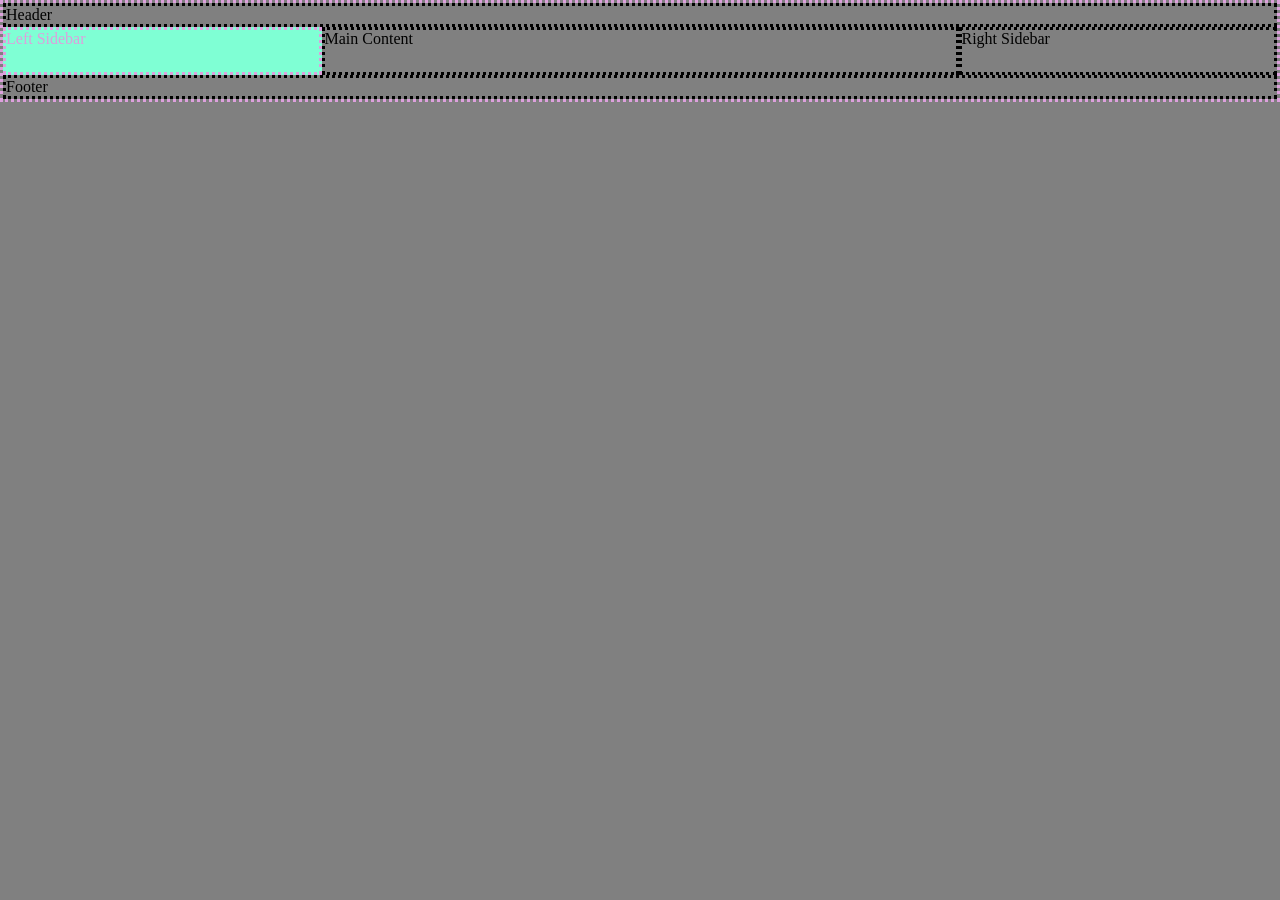
==== tasks/01_grid_flexbox_task/index.html @ fe8ae1c6 "learning_tasks" ====
<!DOCTYPE html>
<html lang="en-US">
    <head>
        <meta charset="UTF-8">
        <link href="style/style.css" rel="stylesheet">

    </head>
    <body>
        <div class="container">
            <header class="item-1">Header</header>
            <div class="item-2">Left Sidebar</div>
            <div class="item-3">Main Content</div>
            <div class="item-4">Right Sidebar</div>
            <div class="item-5">Footer</div>
        </div>
    </body>
</html>
---- tasks/01_grid_flexbox_task/style/style.css ----
body{
    background-color: gray;
    margin: 0%;

}

.container {
    display: grid;
    color: plum;
    grid-template-columns: [c-line-1] 1fr [c-line-2] 2fr [c-line-3] 1fr [c-line-4];
    grid-template-rows: [r-line-1] 1fr [r-line-2] 2fr [r-line-3] 1fr [r-line-4];
}
.item-1{
    color: black;
    grid-column-start: 1;
    grid-column-end: 4;
    grid-row-start: 1;
    grid-row-end: 2;
}
.item-2{
    background-color: aquamarine;
    grid-column-start: 1;
    grid-column-end: 2;
    grid-row-start: 2;
    grid-row-end: 3;
}
.item-3{
    color: black;
    grid-column-start: 2;
    grid-column-end: 3;
    grid-row-start: 2;
    grid-row-end: 3;
}
.item-4{
    color: black;
    grid-column-start: 3;
    grid-column-end: 4;
    grid-row-start: 2;
    grid-row-end: 3;
}
.item-5{
    color: black;
    grid-column-start: 1;
    grid-column-end: 4;
    grid-row-start: 3;
    grid-row-end: 4;
}
div, footer, header {
    margin: 
    0px;
    border-style:dotted;
    
}
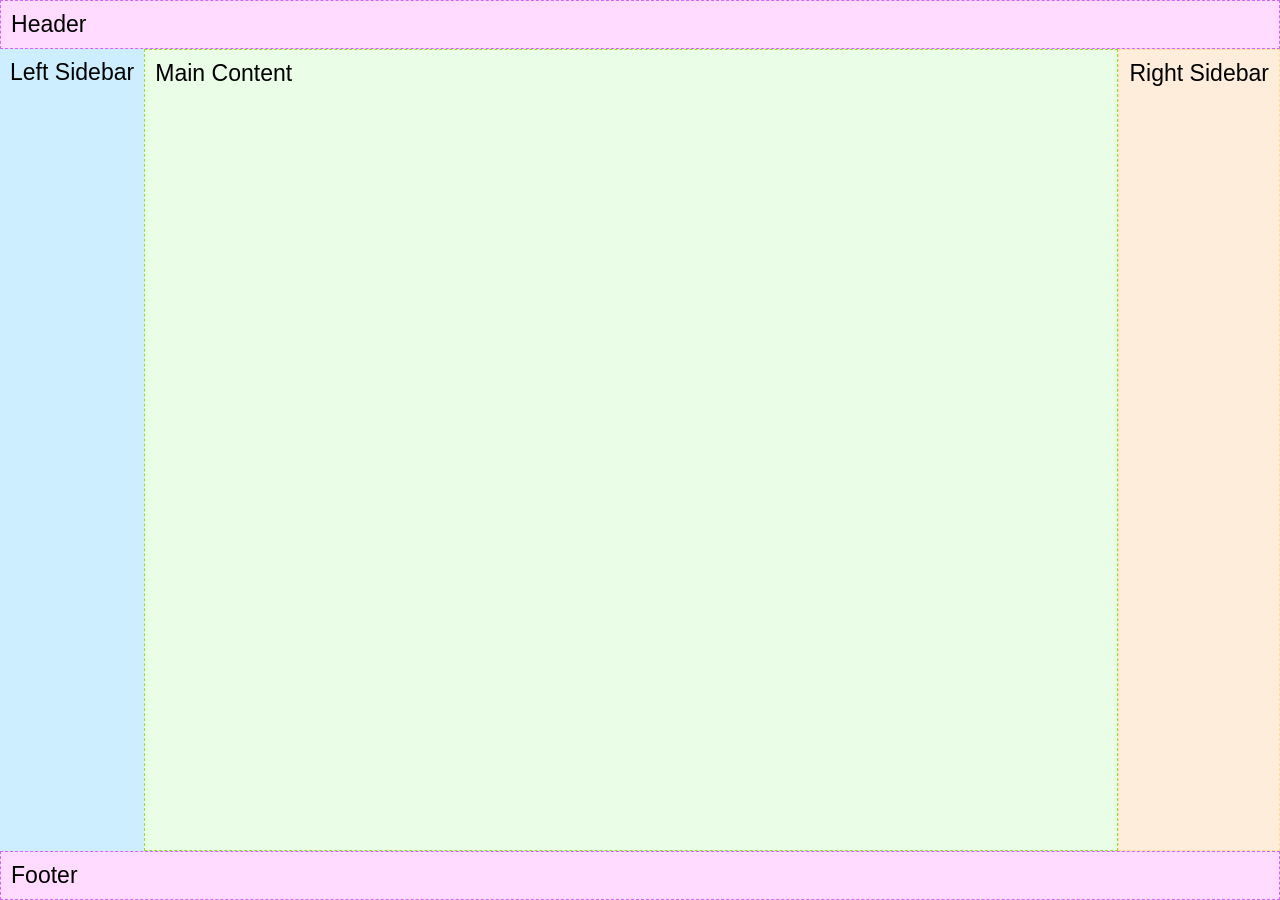
==== commit b16c14ac: "update01" ====
--- a/tasks/01_grid_flexbox_task/index.html
+++ b/tasks/01_grid_flexbox_task/index.html
@@ -7,7 +7,7 @@
     </head>
     <body>
         <div class="container">
-            <header class="item-1">Header</header>
+            <div class="item-1">Header</div>
             <div class="item-2">Left Sidebar</div>
             <div class="item-3">Main Content</div>
             <div class="item-4">Right Sidebar</div>
--- a/tasks/01_grid_flexbox_task/style/style.css
+++ b/tasks/01_grid_flexbox_task/style/style.css
@@ -1,53 +1,64 @@
-body{
-    background-color: gray;
+html, body{
+    color: black;
+    font-family: -apple-system, BlinkMacSystemFont, 'Segoe UI', Roboto, Oxygen, Ubuntu, Cantarell, 'Open Sans', 'Helvetica Neue', sans-serif;
+    font-size: 120%;
     margin: 0%;
-
+    
 }
-
 .container {
     display: grid;
-    color: plum;
-    grid-template-columns: [c-line-1] 1fr [c-line-2] 2fr [c-line-3] 1fr [c-line-4];
-    grid-template-rows: [r-line-1] 1fr [r-line-2] 2fr [r-line-3] 1fr [r-line-4];
+    width: 100%;
+    height: 100vh;
+    grid-template-columns: auto  1fr  auto ;
+    grid-template-rows: auto  1fr  auto ;
 }
 .item-1{
-    color: black;
-    grid-column-start: 1;
-    grid-column-end: 4;
-    grid-row-start: 1;
-    grid-row-end: 2;
+    grid-column: 1 / 4;    
+    grid-row: 1 / 2;
+    background-color: var(--coral);
+    border: 1px var(--coral--b) dashed;
+    padding: 10px;
+    
 }
 .item-2{
-    background-color: aquamarine;
-    grid-column-start: 1;
-    grid-column-end: 2;
-    grid-row-start: 2;
-    grid-row-end: 3;
+    
+    grid-column: 1 / 2;    
+    grid-row: 2 / 3;
+    background-color: var(--blue);
+    border: 1px var(--blue--b);
+    padding: 10px;
 }
 .item-3{
     color: black;
-    grid-column-start: 2;
-    grid-column-end: 3;
-    grid-row-start: 2;
-    grid-row-end: 3;
+    grid-column: 2 / 3;    
+    grid-row: 2 / 3;
+    background-color: var(--green);
+    border: 1px var(--green--b) dashed;
+    padding: 10px;
 }
 .item-4{
     color: black;
-    grid-column-start: 3;
-    grid-column-end: 4;
-    grid-row-start: 2;
-    grid-row-end: 3;
+    grid-column: 3 / 4;    
+    grid-row: 2 / 3;
+    background-color: var(--yellow);
+    border: 1px var(--yellow--b) dashed;
+    padding: 10px;  
 }
 .item-5{
     color: black;
-    grid-column-start: 1;
-    grid-column-end: 4;
-    grid-row-start: 3;
-    grid-row-end: 4;
+    grid-column: 1 / 4;    
+    grid-row: 3 / 4;    
+    padding: 10px;
+    background-color: var(--coral);
+    border: 1px var(--coral--b) dashed;
 }
-div, footer, header {
-    margin: 
-    0px;
-    border-style:dotted;
-    
-}+body{
+    --coral: hsl(300, 100%, 93%);
+    --coral--b: hsl(280, 100%, 70%);
+    --blue: hsl(200, 100%, 90%);
+    --blue--b: hsl(200, 100%, 80%);
+    --green: hsl(113, 85%, 95%);
+    --green--b: hsl(84, 71%, 53%);
+    --yellow: hsl(30, 100%, 93%);
+    --yellow--b: hsl(40, 100%, 80%);
+}
